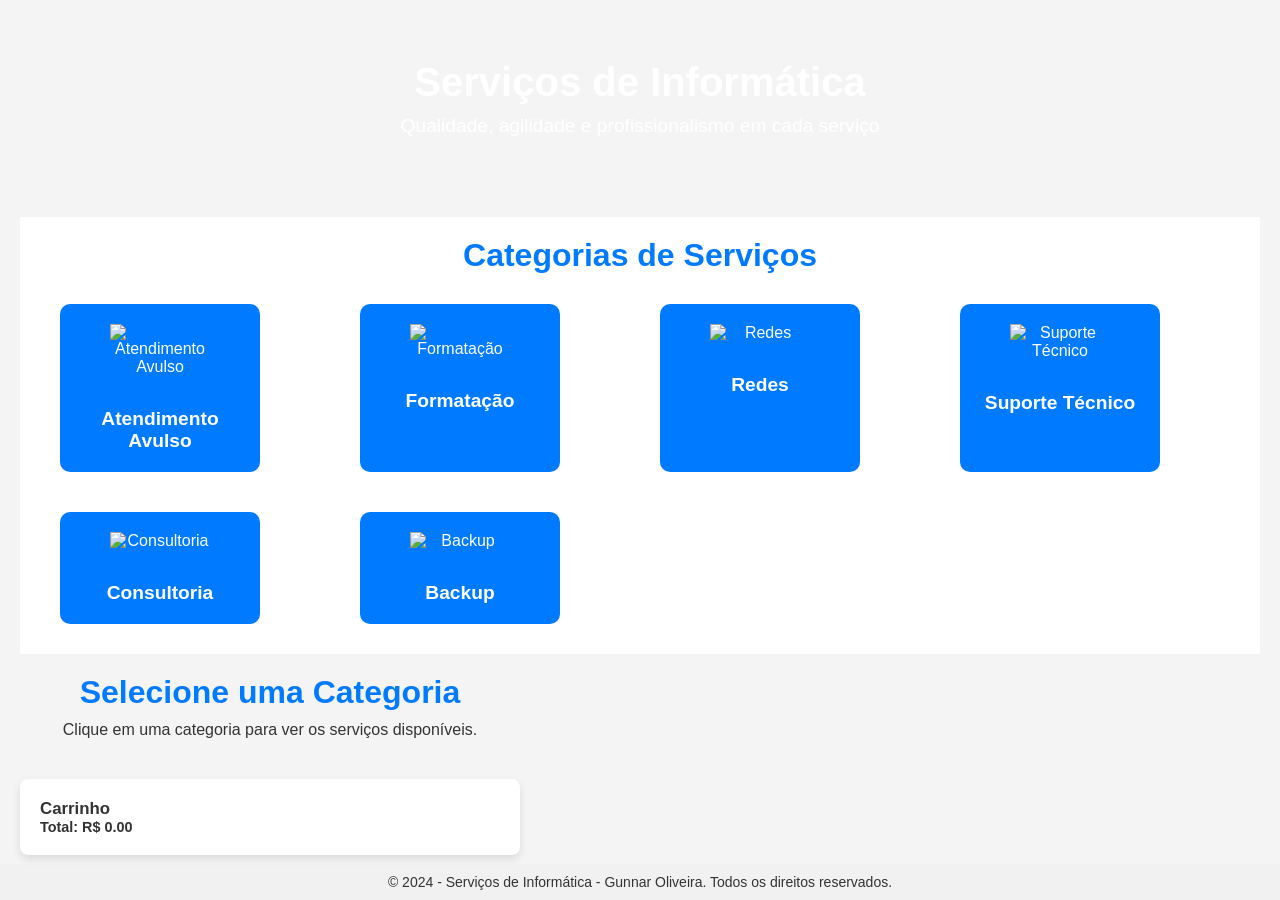
==== index.html @ 8bb4a1e7 "Update and rename site4.html to index.html" ====
<!DOCTYPE html>
<html lang="pt-BR">
<head>
    <meta charset="UTF-8">
    <meta name="viewport" content="width=device-width, initial-scale=1.0">
    <title>Serviços de Informática</title>
    <link rel="stylesheet" href="style.css">
</head>
<body>
    <header>
        <div class="hero">
            <h1>Serviços de Informática</h1>
            <p>Qualidade, agilidade e profissionalismo em cada serviço</p>
        </div>
    </header>

    <main>
        <!-- Seção de Categorias -->
        <section class="categories">
            <h2 class="section-title">Categorias de Serviços</h2>
            <div class="category-grid">
                <div class="category" data-category="atendimento-avulso">
                    <img src="https://i.postimg.cc/wvrdRrkB/mini-controle-de-internet.jpg" alt="Atendimento Avulso">
                    <h3>Atendimento Avulso</h3>
                </div>
                <div class="category" data-category="formatacao">
                    <img src="https://i.postimg.cc/R0RShG83/mini-manutencao-hardware.jpg" alt="Formatação">
                    <h3>Formatação</h3>
                </div>
                <div class="category" data-category="redes">
                    <img src="https://i.postimg.cc/Dw1yk7PP/mini-manutencao-de-rede.jpg" alt="Redes">
                    <h3>Redes</h3>
                </div>
                <div class="category" data-category="suporte">
                    <img src="https://i.postimg.cc/WbXwmPkS/mini-suporte-em-informatica.jpg" alt="Suporte Técnico">
                    <h3>Suporte Técnico</h3>
                </div>
                <div class="category" data-category="consultoria">
                    <img src="https://i.postimg.cc/L40sjCsL/mini-consultoria-em-informatica.jpg" alt="Consultoria">
                    <h3>Consultoria</h3>
                </div>
                <div class="category" data-category="backup">
                    <img src="https://i.postimg.cc/Zqgf8zXX/mini-backup-online.jpg" alt="Backup">
                    <h3>Backup</h3>
                </div>
            </div>
        </section>

        <!-- Seção de Serviços -->
        <section id="services">
            <h2 id="service-title">Selecione uma Categoria</h2>
            <p id="service-description">Clique em uma categoria para ver os serviços disponíveis.</p>
            <ul id="service-list"></ul>

            <!-- Carrinho de Compras -->
           <div id="cart">
    <h3>Carrinho</h3>
    <ul id="cart-items">
        <!-- Itens do carrinho aparecerão aqui -->
    </ul>
    <p><strong>Total: R$ <span id="cart-total">0.00</span></strong></p>
    <a id="whatsapp-button" href="#" target="_blank" style="display: none;" class="send-whatsapp">
        Enviar pelo WhatsApp
    </a>
</div>


        </section>
    </main>

    <footer>
        <p>&copy; 2024 - Serviços de Informática - Gunnar Oliveira. Todos os direitos reservados.</p>
    </footer>

    <script src="script.js"></script>
</body>
</html>
---- style.css ----
/* Reseta o estilo */
* {
    margin: 0;
    padding: 0;
    box-sizing: border-box;
}

body {
    font-family: Arial, sans-serif;
    background-color: #f4f4f4;
    color: #333;
    display: flex;
    flex-direction: column;
    min-height: 100vh;
}

/* Cabeçalho */
header .hero {
    background: url('https://i.postimg.cc/zXPz2q4B/Banner-para-site-black-friday-da-loja-moderno-vermelho-preto.png') no-repeat center center/cover;
    text-align: center;
    color: white;
    padding: 60px 20px;
}

header .hero h1 {
    font-size: 2.5rem;
    margin-bottom: 10px;
}

header .hero p {
    font-size: 1.2rem;
}

/* Seção Principal */
main {
    display: flex;
    flex-wrap: wrap;
    justify-content: space-between;
    gap: 20px;
    padding: 20px;
}
/* Estilo para as categorias */
.category {
    display: inline-block;
    margin: 10px;
    padding: 10px;
    background-color: #f8f9fa;
    border-radius: 5px;
    cursor: pointer;
    text-align: center;
    width: 200px;
}

.category:hover {
    background-color: #007bff;
    color: #fff;
}

/* Alinhar as categorias de forma centralizada */
.categories-container {
    text-align: center;
    margin-bottom: 20px;
}

/* Estilo para a lista de serviços */
#service-list {
    list-style: none;
    padding: 0;
    margin: 20px 0;
}

#service-list li {
    display: flex;
    justify-content: space-between;
    background: #f9f9f9;
    padding: 15px;
    border-radius: 5px;
    margin-bottom: 10px;
}

#service-list button {
    background-color: #28a745;
    color: white;
    padding: 5px 10px;
    border: none;
    border-radius: 5px;
    cursor: pointer;
}

#service-list button:hover {
    background-color: #218838;
}

/* Carrinho mais largo */
#cart {
    position: fixed;
    top: 20px;
    right: 20px;
    background-color: #ffffff;
    color: #333333;
    padding: 20px;
    border-radius: 10px;
    box-shadow: 0 4px 10px rgba(0, 0, 0, 0.1);
    width: 500px; /* Ampliado para 500px */
    max-height: 700px; /* Ajuste de altura máxima */
    overflow-y: auto; /* Scroll se necessário */
    z-index: 1000;
    font-size: 0.9rem;
}

/* Ajuste dos itens no carrinho */
#cart-items li {
    display: flex;
    justify-content: space-between;
    align-items: center;
    margin-bottom: 10px;
    padding: 10px;
    border-bottom: 1px solid #e0e0e0;
    word-wrap: break-word; /* Permite quebra de texto */
}

/* Botão Remover ajustado */
#cart-items .remove-from-cart {
    background-color: #ff4d4d;
    color: white;
    border: none;
    border-radius: 5px;
    padding: 6px 20px; /* Botões ajustados */
    cursor: pointer;
    font-size: 0.85rem;
    margin-left: 15px;
    transition: background-color 0.3s ease;
}

#cart-items .remove-from-cart:hover {
    background-color: #ff1a1a;
}

#cart-items .remove-from-cart:hover {
    background-color: #ff1a1a;
}

/* Botão WhatsApp */
#whatsapp-button {
    margin-top: 20px;
    background-color: #25d366;
    color: white;
    text-align: center;
    padding: 12px 0;
    border-radius: 5px;
    text-decoration: none;
    font-size: 1rem;
    font-weight: bold;
    display: block;
    transition: background-color 0.3s ease;
}

#whatsapp-button:hover {
    background-color: #1da851;
}

/* Categorias */
.categories {
    flex: 1 1 60%;  /* O restante do espaço será ocupado pelas categorias */
    padding: 20px;
    background-color: #fff;
}

.section-title {
    text-align: center;
    font-size: 2rem;
    margin-bottom: 20px;
    color: #007BFF;
}

.category-grid {
    display: grid;
    grid-template-columns: repeat(auto-fit, minmax(250px, 1fr));
    gap: 20px;
    padding: 0 10px;
}

.category {
    background: #007BFF;
    border-radius: 10px;
    padding: 20px;
    text-align: center;
    color: white;
    transition: transform 0.3s ease;
    cursor: pointer;
    display: flex;
    flex-direction: column;
    align-items: center;
}

.category:hover {
    transform: translateY(-5px);
}
/* tamanho da imagem  */
.category img {
    width: 100px;
    margin-bottom: 30px;
}

.category h3 {
    font-size: 1.2rem;
    margin-top: 2px;
}

/* Descrição abaixo de cada categoria */
.category-description {
    margin-top: 10px;
    font-size: 0.9rem;
    color: #f1f1f1;
}
/* Centraliza a sessão de serviços */
#service-info {
    padding: 20px;
    background-color: #fff;
    margin-top: 20px;
    text-align: center; /* Centraliza o texto */
    display: flex;
    flex-direction: column;
    align-items: center; /* Centraliza o conteúdo dentro do container */
    justify-content: center;
}

#service-title {
    font-size: 2rem;
    color: #007BFF;
    margin-bottom: 10px;
}

#service-description {
    font-size: 1rem;
    color: #333;
    margin-bottom: 20px;
}

#service-list {
    list-style: none;
    padding: 0;
    display: flex;
    flex-direction: column;
    align-items: center; /* Centraliza a lista de serviços */
    gap: 10px;
}

.service-item {
    background-color: #fff;
    border-radius: 10px;
    padding: 20px;
    box-shadow: 0 4px 6px rgba(0, 0, 0, 0.1);
    text-align: center;
    transition: transform 0.3s ease;
    cursor: pointer;
    width: 80%;  /* Largura ajustada para centralizar */
    max-width: 600px;  /* Limita a largura máxima */
}

.service-item:hover {
    transform: translateY(-5px);
}

.service-item img {
    max-width: 100%;
    margin-bottom: 10px;
}

.service-item h4 {
    font-size: 1.2rem;
    margin-top: 10px;
}

.service-item p {
    font-size: 1rem;
    color: #555;
}

.add-to-cart {
    background-color: #28a745;
    color: white;
    border: none;
    padding: 10px 20px;
    margin-top: 10px;
    border-radius: 5px;
    cursor: pointer;
    transition: background-color 0.3s ease;
}

.add-to-cart:hover {
    background-color: #218838;
}

/* Seção de Seleção da Categoria e Carrinho */
#service-info {
    padding: 20px;
    background-color: #fff;
    margin-top: 20px;
}

#service-title {
    font-size: 2rem;
    text-align: center;
    color: #007BFF;
}

#service-description {
    font-size: 1rem;
    text-align: center;
    color: #333;
    margin-bottom: 20px;
}

#service-list {
    list-style: none;
}

#cart {
    position: sticky; /* Fixa o carrinho à medida que o usuário rola a página */
    top: 20px;
    background-color: #ffffff;
    color: #333333;
    padding: 20px;
    border-radius: 10px;
    box-shadow: 0 4px 10px rgba(0, 0, 0, 0.1);
    width: 300px;
    max-height: 600px;
    overflow-y: auto;
    z-index: 1000;
}

#cart-items li {
    display: flex;
    justify-content: space-between;
    margin-bottom: 10px;
    padding: 10px;
    background: #f9f9f9;
    border-radius: 5px;
}

#whatsapp-button {
    background-color: #25d366;
    color: white;
    padding: 10px 20px;
    text-decoration: none;
    border-radius: 5px;
    display: inline-block;
    margin-top: 10px;
}

#whatsapp-button:hover {
    background-color: #128c7e;
}

/* Botão "Adicionar ao Carrinho" ajustado para tamanho menor */
.add-to-cart {
    background-color: #28a745;
    color: white;
    border: none;
    padding: 8px 16px; /* Reduziu o padding para deixar o botão menor */
    margin-top: 10px; /* Menor margem superior */
    margin-bottom: 15px; /* Menor margem inferior */
    border-radius: 5px;
    cursor: pointer;
    transition: background-color 0.3s ease;
    display: inline-block; /* Deixa o botão no tamanho ajustado */
    width: auto; /* Deixa o botão com o tamanho necessário */
    text-align: center; /* Centraliza o texto */
    font-size: 0.9rem; /* Tamanho de fonte ajustado para ficar mais discreto */
}

/* Hover do botão "Adicionar ao Carrinho" */
.add-to-cart:hover {
    background-color: #218838;
}

/* Ajustes para os itens de serviço (como os produtos) */
#service-list .service-item {
    background-color: #fff;
    border-radius: 10px;
    padding: 15px; /* Menos padding para tornar o item mais compacto */
    box-shadow: 0 4px 6px rgba(0, 0, 0, 0.1);
    text-align: center;
    width: 80%;  /* Largura ajustada para centralizar */
    max-width: 600px;
    transition: transform 0.3s ease;
    margin-bottom: 15px; /* Menor espaçamento entre os itens */
}

/* Centralizar os botões de "Adicionar ao Carrinho" dentro dos itens */
.service-item .add-to-cart {
    width: auto; /* Ajusta o tamanho para o conteúdo */
    margin: 0 auto; /* Centraliza o botão dentro do item */
}

/* Ajuste para a seção de serviços */
#service-info {
    padding: 20px;
    background-color: #fff;
    margin-top: 20px;
    text-align: center;
    display: flex;
    flex-direction: column;
    align-items: center;
    justify-content: center;
}

/* Container para os botões de adicionar ao carrinho */
.add-to-cart-container {
    display: flex;
    justify-content: center; /* Centraliza o botão */
    align-items: center;
    width: 100%;
    margin-top: 15px;
}

/* Botões de remover */
.remove-from-cart {
    background-color: #dc3545;
    color: white;
    border: none;
    padding: 5px 10px;
    border-radius: 5px;
    cursor: pointer;
    transition: background-color 0.3s ease;
    font-size: 0.9rem;
}

.remove-from-cart:hover {
    background-color: #c82333;
}

/* Estilo para o carrinho */
#cart {
    max-width: 100%; /* Para evitar que ultrapasse o tamanho da tela */
    width: 500px; /* Largura fixa para desktops */
    margin: 20px auto; /* Centralizado */
    padding: 20px;
    background-color: #fff;
    border-radius: 8px;
    box-shadow: 0 4px 8px rgba(0, 0, 0, 0.1);
}

/* Ajuste para dispositivos menores */
@media (max-width: 768px) {
    #cart {
        width: 90%; /* Ocupa quase toda a largura da tela */
    }
}
@media (max-width: 768px) {
    .add-to-cart {
        padding: 6px 12px; /* Tamanho ainda menor para dispositivos móveis */
        font-size: 0.85rem; /* Fonte um pouco menor */
    }
}
footer {
  position: fixed; /* Fixa o rodapé no fundo da página */
  bottom: 0; /* Coloca o rodapé na parte inferior */
  left: 50%; /* Centraliza o texto horizontalmente */
  transform: translateX(-50%); /* Ajusta o texto para que ele fique no centro exato */
  text-align: center; /* Alinha o texto no centro */
  width: 100%; /* Garante que o rodapé ocupe toda a largura da página */
  padding: 10px 0; /* Adiciona algum espaço ao redor do texto */
  background-color: #f1f1f1; /* Cor de fundo do rodapé (opcional) */
  font-size: 14px; /* Tamanho da fonte (opcional) */
  color: #333; /* Cor do texto (opcional) */
}
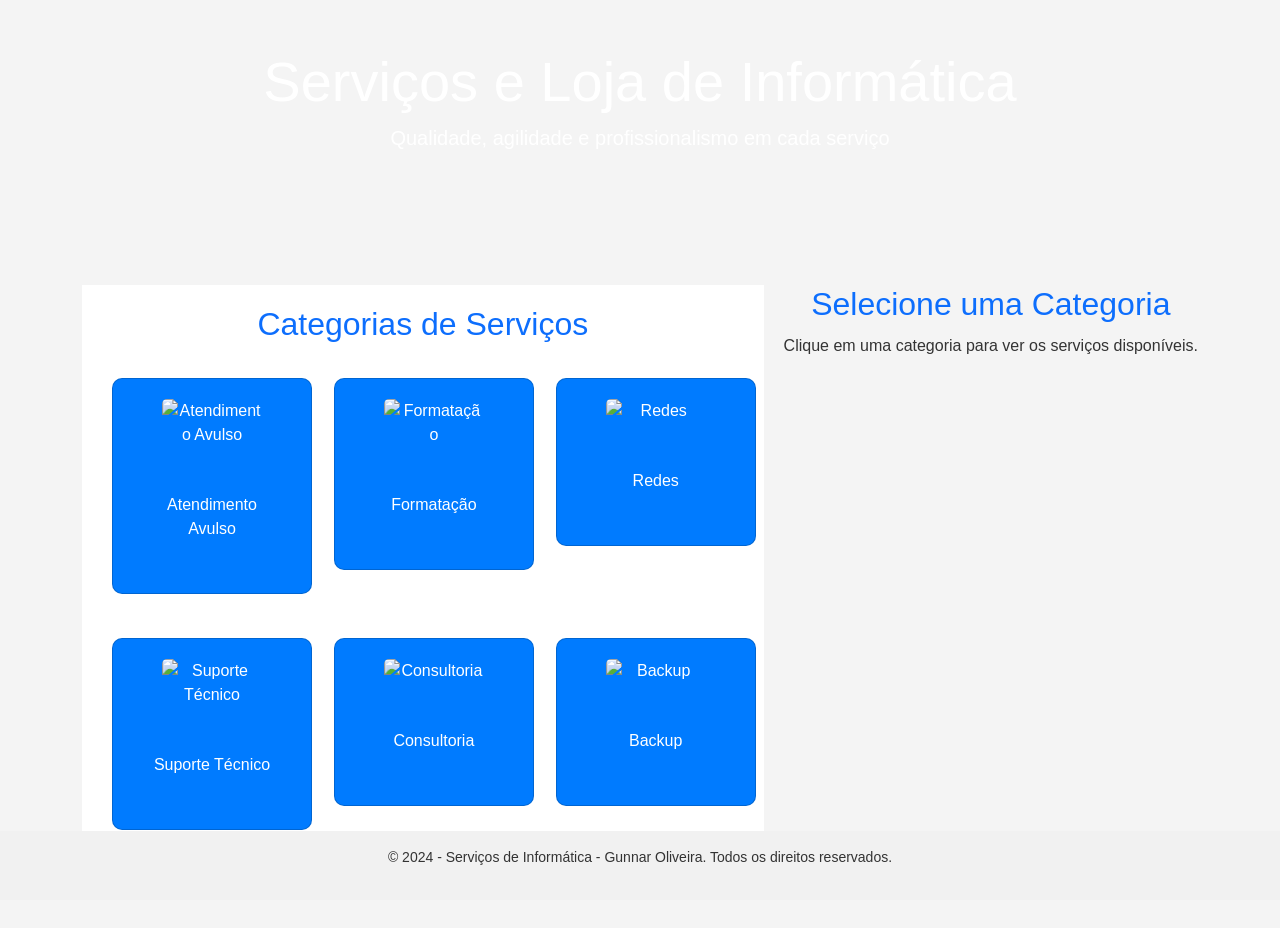
==== commit d290e2a4: "Update index.html" ====
--- a/index.html
+++ b/index.html
@@ -4,74 +4,226 @@
     <meta charset="UTF-8">
     <meta name="viewport" content="width=device-width, initial-scale=1.0">
     <title>Serviços de Informática</title>
+      <!-- Certifique-se de que o arquivo CSS esteja no lugar certo -->
+
+    <!-- Link para o Bootstrap CSS -->
+    <link href="https://cdn.jsdelivr.net/npm/bootstrap@5.3.0-alpha1/dist/css/bootstrap.min.css" rel="stylesheet">
+
     <link rel="stylesheet" href="style.css">
+	<!-- Inclua a biblioteca particles.js -->
+<script src="https://cdn.jsdelivr.net/npm/particles.js"></script>
+<!-- Elemento para o fundo de partículas -->
+<div id="particles-js"></div>
+
 </head>
 <body>
-    <header>
-        <div class="hero">
-            <h1>Serviços de Informática</h1>
-            <p>Qualidade, agilidade e profissionalismo em cada serviço</p>
-        </div>
-    </header>
-
-    <main>
+
+  <header class="hero">
+    <div class="container text-center text-white py-5">
+        <h1 class="display-4">Serviços e Loja de Informática</h1>
+        <p class="lead">Qualidade, agilidade e profissionalismo em cada serviço</p>
+    </div>
+</header>
+
+
+    <main class="container mt-5">
         <!-- Seção de Categorias -->
-        <section class="categories">
-            <h2 class="section-title">Categorias de Serviços</h2>
-            <div class="category-grid">
-                <div class="category" data-category="atendimento-avulso">
-                    <img src="https://i.postimg.cc/wvrdRrkB/mini-controle-de-internet.jpg" alt="Atendimento Avulso">
-                    <h3>Atendimento Avulso</h3>
-                </div>
-                <div class="category" data-category="formatacao">
-                    <img src="https://i.postimg.cc/R0RShG83/mini-manutencao-hardware.jpg" alt="Formatação">
-                    <h3>Formatação</h3>
-                </div>
-                <div class="category" data-category="redes">
-                    <img src="https://i.postimg.cc/Dw1yk7PP/mini-manutencao-de-rede.jpg" alt="Redes">
-                    <h3>Redes</h3>
-                </div>
-                <div class="category" data-category="suporte">
-                    <img src="https://i.postimg.cc/WbXwmPkS/mini-suporte-em-informatica.jpg" alt="Suporte Técnico">
-                    <h3>Suporte Técnico</h3>
-                </div>
-                <div class="category" data-category="consultoria">
-                    <img src="https://i.postimg.cc/L40sjCsL/mini-consultoria-em-informatica.jpg" alt="Consultoria">
-                    <h3>Consultoria</h3>
-                </div>
-                <div class="category" data-category="backup">
-                    <img src="https://i.postimg.cc/Zqgf8zXX/mini-backup-online.jpg" alt="Backup">
-                    <h3>Backup</h3>
-                </div>
-            </div>
-        </section>
+        <!-- Seção de Categorias -->
+<section class="categories mb-5">
+    <h2 class="section-title text-center text-primary mb-4">Categorias de Serviços</h2>
+    <div class="row row-cols-1 row-cols-md-2 row-cols-lg-3 g-4">
+        <div class="col">
+            <div class="category card text-center" data-category="atendimento-avulso">
+                <img src="https://i.postimg.cc/wvrdRrkB/mini-controle-de-internet.jpg" class="card-img-top" alt="Atendimento Avulso">
+                <div class="card-body">
+                    <p>Atendimento Avulso</p>
+                </div>
+            </div>
+        </div>
+        <div class="col">
+            <div class="category card text-center" data-category="formatacao">
+                <img src="https://i.postimg.cc/R0RShG83/mini-manutencao-hardware.jpg" class="card-img-top" alt="Formatação">
+                <div class="card-body">
+                    <p>Formatação</p>
+                </div>
+            </div>
+        </div>
+        <div class="col">
+            <div class="category card text-center" data-category="redes">
+                <img src="https://i.postimg.cc/Dw1yk7PP/mini-manutencao-de-rede.jpg" class="card-img-top" alt="Redes">
+                <div class="card-body">
+                    <p>Redes</p>
+                </div>
+            </div>
+        </div>
+        <div class="col">
+            <div class="category card text-center" data-category="suporte">
+                <img src="https://i.postimg.cc/WbXwmPkS/mini-suporte-em-informatica.jpg" class="card-img-top" alt="Suporte Técnico">
+                <div class="card-body">
+                    <p>Suporte Técnico</p>
+                </div>
+            </div>
+        </div>
+        <div class="col">
+            <div class="category card text-center" data-category="consultoria">
+                <img src="https://i.postimg.cc/L40sjCsL/mini-consultoria-em-informatica.jpg" class="card-img-top" alt="Consultoria">
+                <div class="card-body">
+                    <p>Consultoria</p>
+                </div>
+            </div>
+        </div>
+        <div class="col">
+            <div class="category card text-center" data-category="backup">
+                <img src="https://i.postimg.cc/Zqgf8zXX/mini-backup-online.jpg" class="card-img-top" alt="Backup">
+                <div class="card-body">
+                    <p>Backup</p>
+                </div>
+            </div>
+        </div>
+    </div>
+</section>
+
 
         <!-- Seção de Serviços -->
         <section id="services">
-            <h2 id="service-title">Selecione uma Categoria</h2>
-            <p id="service-description">Clique em uma categoria para ver os serviços disponíveis.</p>
-            <ul id="service-list"></ul>
-
-            <!-- Carrinho de Compras -->
-           <div id="cart">
-    <h3>Carrinho</h3>
-    <ul id="cart-items">
+            <h2 id="service-title" class="text-center text-primary">Selecione uma Categoria</h2>
+            <p id="service-description" class="text-center">Clique em uma categoria para ver os serviços disponíveis.</p>
+            <ul id="service-list" class="list-group"></ul>
+<button id="cart-button" class="btn btn-primary position-fixed bottom-0 end-0 m-3">
+    Ver Carrinho
+</button>
+<!-- Carrinho de Compras -->
+<div id="cart" class="card shadow position-fixed top-0 end-0 m-3 p-3" style="width: 350px; max-height: 600px; overflow-y: auto; display: none;">
+    <h3 class="card-title">Carrinho</h3>
+    <button id="close-cart" class="btn btn-danger" style="position: absolute; top: 10px; right: 10px;">Fechar</button>
+    <ul id="cart-items" class="list-group mb-3">
         <!-- Itens do carrinho aparecerão aqui -->
     </ul>
     <p><strong>Total: R$ <span id="cart-total">0.00</span></strong></p>
-    <a id="whatsapp-button" href="#" target="_blank" style="display: none;" class="send-whatsapp">
+    <a id="whatsapp-button" href="#" target="_blank" class="btn btn-success w-100" style="display: none;">
         Enviar pelo WhatsApp
     </a>
 </div>
 
+            <!-- Carrinho de Compras -->
+<!-- Botão para abrir o carrinho (fixo) -->
+<button id="open-cart" class="btn btn-primary position-fixed bottom-0 end-0 m-3">Abrir</button>
+
+<!-- FontAwesome para os ícones -->
+<link rel="stylesheet" href="https://cdnjs.cloudflare.com/ajax/libs/font-awesome/5.15.4/css/all.min.css">
+
+<!-- Carrinho de Compras -->
+<div id="cart" class="card shadow position-fixed top-0 end-0 m-3 p-3" style="width: 350px; max-height: 600px; overflow-y: auto; display: none;">
+    <button id="close-cart" class="btn btn-danger position-absolute top-0 end-0 m-2">×</button> <!-- Botão de Fechar -->
+    <h3 class="card-title">Carrinho</h3>
+    <ul id="cart-items" class="list-group mb-3">
+        <!-- Itens do carrinho aparecerão aqui -->
+    </ul>
+    <p><strong>Total: R$ <span id="cart-total">0.00</span></strong></p>
+    <a id="whatsapp-button" href="#" target="_blank" class="btn btn-success w-100" style="display: none;">
+        Enviar pelo WhatsApp
+    </a>
+</div>
+
 
         </section>
     </main>
 
-    <footer>
+    <footer class="text-center py-3">
         <p>&copy; 2024 - Serviços de Informática - Gunnar Oliveira. Todos os direitos reservados.</p>
     </footer>
 
+    <!-- Link para o Bootstrap JS -->
+    <script src="https://cdn.jsdelivr.net/npm/bootstrap@5.3.0-alpha1/dist/js/bootstrap.bundle.min.js"></script>
     <script src="script.js"></script>
+	
+	<script>
+    particlesJS("particles-js", {
+        particles: {
+            number: {
+                value: 80, // Número de partículas
+                density: {
+                    enable: true,
+                    value_area: 800 // Área de densidade das partículas
+                }
+            },
+            color: {
+                value: "#ff7e5f" // Cor das partículas (escolha a cor que você preferir)
+            },
+            shape: {
+                type: "circle", // Forma das partículas (pode ser "circle", "edge", "triangle", etc.)
+                stroke: {
+                    width: 0,
+                    color: "#000000"
+                }
+            },
+            opacity: {
+                value: 0.5, // Opacidade das partículas
+                random: true,
+                anim: {
+                    enable: true,
+                    speed: 1,
+                    opacity_min: 0.1,
+                    sync: false
+                }
+            },
+            size: {
+                value: 3, // Tamanho das partículas
+                random: true,
+                anim: {
+                    enable: true,
+                    speed: 40,
+                    size_min: 0.1,
+                    sync: false
+                }
+            },
+            line_linked: {
+                enable: true, // Conectar as partículas com linhas
+                distance: 150, // Distância entre as partículas conectadas
+                color: "#ff7e5f", // Cor das linhas
+                opacity: 0.4,
+                width: 1
+            },
+            move: {
+                enable: true, // Movimentar as partículas
+                speed: 6, // Velocidade das partículas
+                direction: "none", // Direção do movimento
+                random: false,
+                straight: false,
+                out_mode: "out", // Como as partículas se comportam quando saem da tela
+                bounce: false,
+                attract: {
+                    enable: false, // Desabilita a atração de partículas
+                    rotateX: 600,
+                    rotateY: 1200
+                }
+            }
+        },
+        interactivity: {
+            detect_on: "window",
+            events: {
+                onhover: {
+                    enable: true,
+                    mode: "repulse" // Efeito ao passar o mouse sobre as partículas
+                },
+                onclick: {
+                    enable: true,
+                    mode: "push" // Efeito ao clicar nas partículas
+                }
+            },
+            modes: {
+                repulse: {
+                    distance: 200, // Distância de repulsão
+                    duration: 0.4
+                },
+                push: {
+                    particles_nb: 4 // Número de partículas a serem adicionadas ao clicar
+                }
+            }
+        },
+        retina_detect: true // Ajusta a resolução para telas de alta densidade de pixels
+    });
+</script>
+
 </body>
 </html>
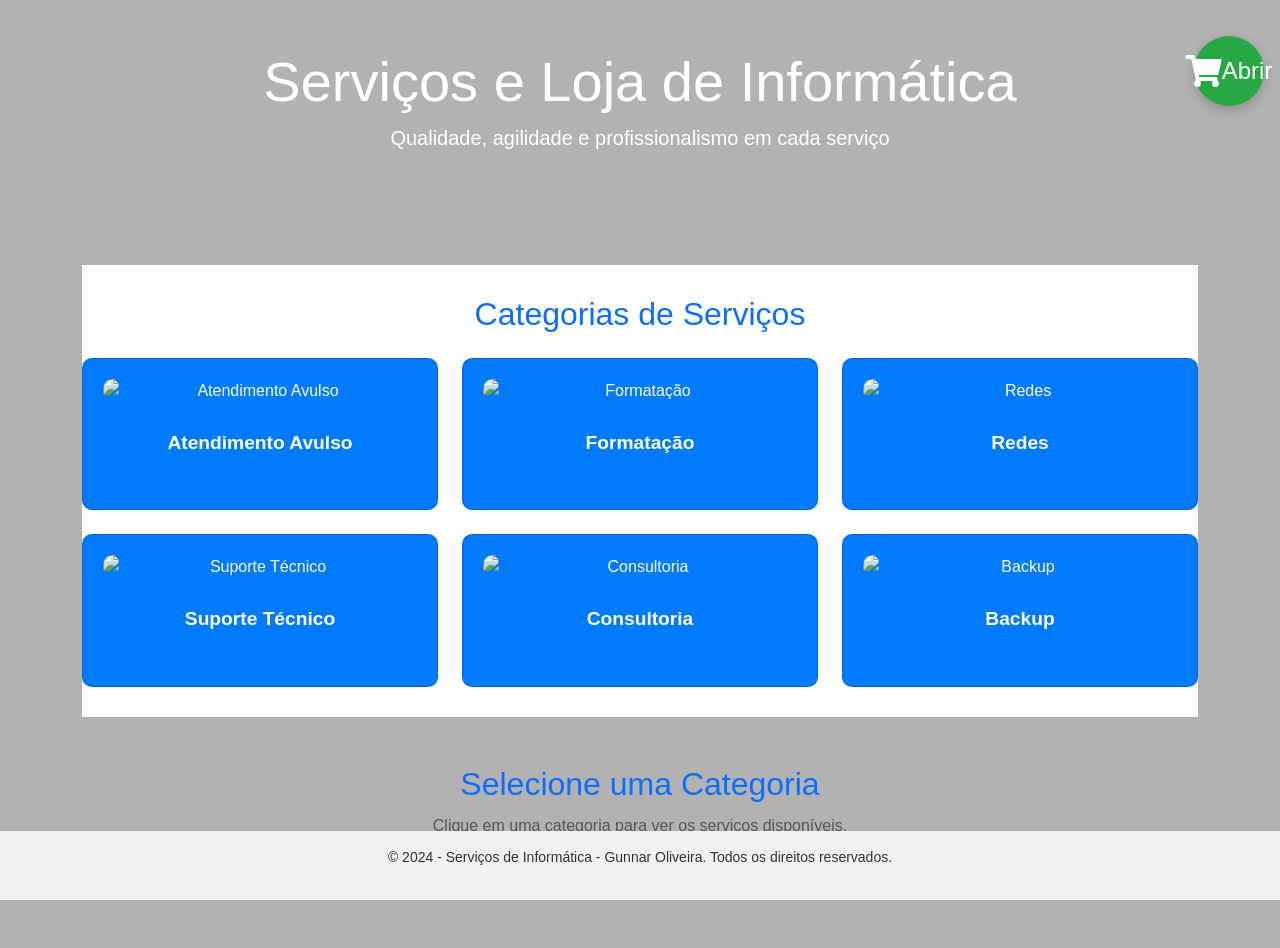
==== commit 3306c44c: "Update index.html" ====
--- a/index.html
+++ b/index.html
@@ -4,16 +4,18 @@
     <meta charset="UTF-8">
     <meta name="viewport" content="width=device-width, initial-scale=1.0">
     <title>Serviços de Informática</title>
-      <!-- Certifique-se de que o arquivo CSS esteja no lugar certo -->
+    <!-- Certifique-se de que o arquivo CSS esteja no lugar certo -->
 
     <!-- Link para o Bootstrap CSS -->
     <link href="https://cdn.jsdelivr.net/npm/bootstrap@5.3.0-alpha1/dist/css/bootstrap.min.css" rel="stylesheet">
 
     <link rel="stylesheet" href="style.css">
-	<!-- Inclua a biblioteca particles.js -->
-<script src="https://cdn.jsdelivr.net/npm/particles.js"></script>
-<!-- Elemento para o fundo de partículas -->
-<div id="particles-js"></div>
+    <!-- Inclua a biblioteca particles.js -->
+    <script src="https://cdn.jsdelivr.net/npm/particles.js"></script>
+    <!-- Elemento para o fundo de partículas -->
+    <div id="particles-js"></div>
+<!-- Link para o Font Awesome -->
+<link href="https://cdnjs.cloudflare.com/ajax/libs/font-awesome/5.15.4/css/all.min.css" rel="stylesheet">
 
 </head>
 <body>
@@ -25,119 +27,97 @@
     </div>
 </header>
 
-
-    <main class="container mt-5">
-        <!-- Seção de Categorias -->
-        <!-- Seção de Categorias -->
-<section class="categories mb-5">
-    <h2 class="section-title text-center text-primary mb-4">Categorias de Serviços</h2>
-    <div class="row row-cols-1 row-cols-md-2 row-cols-lg-3 g-4">
-        <div class="col">
-            <div class="category card text-center" data-category="atendimento-avulso">
-                <img src="https://i.postimg.cc/wvrdRrkB/mini-controle-de-internet.jpg" class="card-img-top" alt="Atendimento Avulso">
-                <div class="card-body">
-                    <p>Atendimento Avulso</p>
+<main class="container mt-5">
+    <!-- Seção de Categorias -->
+    <section class="categories mb-5">
+        <h2 class="section-title text-center text-primary mb-4">Categorias de Serviços</h2>
+        <div class="row row-cols-1 row-cols-md-2 row-cols-lg-3 g-4">
+            <div class="col">
+                <div class="category card text-center" data-category="atendimento-avulso">
+                    <img src="https://i.postimg.cc/wvrdRrkB/mini-controle-de-internet.jpg" class="card-img-top" alt="Atendimento Avulso">
+                    <div class="card-body">
+                        <p>Atendimento Avulso</p>
+                    </div>
+                </div>
+            </div>
+            <div class="col">
+                <div class="category card text-center" data-category="formatacao">
+                    <img src="https://i.postimg.cc/R0RShG83/mini-manutencao-hardware.jpg" class="card-img-top" alt="Formatação">
+                    <div class="card-body">
+                        <p>Formatação</p>
+                    </div>
+                </div>
+            </div>
+            <div class="col">
+                <div class="category card text-center" data-category="redes">
+                    <img src="https://i.postimg.cc/Dw1yk7PP/mini-manutencao-de-rede.jpg" class="card-img-top" alt="Redes">
+                    <div class="card-body">
+                        <p>Redes</p>
+                    </div>
+                </div>
+            </div>
+            <div class="col">
+                <div class="category card text-center" data-category="suporte">
+                    <img src="https://i.postimg.cc/WbXwmPkS/mini-suporte-em-informatica.jpg" class="card-img-top" alt="Suporte Técnico">
+                    <div class="card-body">
+                        <p>Suporte Técnico</p>
+                    </div>
+                </div>
+            </div>
+            <div class="col">
+                <div class="category card text-center" data-category="consultoria">
+                    <img src="https://i.postimg.cc/L40sjCsL/mini-consultoria-em-informatica.jpg" class="card-img-top" alt="Consultoria">
+                    <div class="card-body">
+                        <p>Consultoria</p>
+                    </div>
+                </div>
+            </div>
+            <div class="col">
+                <div class="category card text-center" data-category="backup">
+                    <img src="https://i.postimg.cc/Zqgf8zXX/mini-backup-online.jpg" class="card-img-top" alt="Backup">
+                    <div class="card-body">
+                        <p>Backup</p>
+                    </div>
                 </div>
             </div>
         </div>
-        <div class="col">
-            <div class="category card text-center" data-category="formatacao">
-                <img src="https://i.postimg.cc/R0RShG83/mini-manutencao-hardware.jpg" class="card-img-top" alt="Formatação">
-                <div class="card-body">
-                    <p>Formatação</p>
-                </div>
-            </div>
+    </section>
+
+    <!-- Seção de Serviços -->
+    <section id="services">
+        <h2 id="service-title" class="text-center text-primary">Selecione uma Categoria</h2>
+        <p id="service-description" class="text-center">Clique em uma categoria para ver os serviços disponíveis.</p>
+        <ul id="service-list" class="list-group"></ul>
+        <button id="cart-button" class="btn btn-primary position-fixed bottom-0 end-0 m-3">
+            Ver Carrinho
+        </button>
+        <!-- Carrinho de Compras -->
+        <div id="cart" class="card shadow position-fixed top-0 end-0 m-3 p-3" style="width: 350px; max-height: 600px; overflow-y: auto; display: none;">
+            <h3 class="card-title">Carrinho</h3>
+            <button id="close-cart" class="btn btn-danger" style="position: absolute; top: 10px; right: 10px;">Fechar</button>
+            <ul id="cart-items" class="list-group mb-3">
+                <!-- Itens do carrinho aparecerão aqui -->
+            </ul>
+            <p><strong>Total: R$ <span id="cart-total">0.00</span></strong></p>
+            <a id="whatsapp-button" href="#" target="_blank" class="btn btn-success w-100" style="display: none;">
+                Enviar pelo WhatsApp
+            </a>
         </div>
-        <div class="col">
-            <div class="category card text-center" data-category="redes">
-                <img src="https://i.postimg.cc/Dw1yk7PP/mini-manutencao-de-rede.jpg" class="card-img-top" alt="Redes">
-                <div class="card-body">
-                    <p>Redes</p>
-                </div>
-            </div>
-        </div>
-        <div class="col">
-            <div class="category card text-center" data-category="suporte">
-                <img src="https://i.postimg.cc/WbXwmPkS/mini-suporte-em-informatica.jpg" class="card-img-top" alt="Suporte Técnico">
-                <div class="card-body">
-                    <p>Suporte Técnico</p>
-                </div>
-            </div>
-        </div>
-        <div class="col">
-            <div class="category card text-center" data-category="consultoria">
-                <img src="https://i.postimg.cc/L40sjCsL/mini-consultoria-em-informatica.jpg" class="card-img-top" alt="Consultoria">
-                <div class="card-body">
-                    <p>Consultoria</p>
-                </div>
-            </div>
-        </div>
-        <div class="col">
-            <div class="category card text-center" data-category="backup">
-                <img src="https://i.postimg.cc/Zqgf8zXX/mini-backup-online.jpg" class="card-img-top" alt="Backup">
-                <div class="card-body">
-                    <p>Backup</p>
-                </div>
-            </div>
-        </div>
-    </div>
-</section>
-
-
-        <!-- Seção de Serviços -->
-        <section id="services">
-            <h2 id="service-title" class="text-center text-primary">Selecione uma Categoria</h2>
-            <p id="service-description" class="text-center">Clique em uma categoria para ver os serviços disponíveis.</p>
-            <ul id="service-list" class="list-group"></ul>
-<button id="cart-button" class="btn btn-primary position-fixed bottom-0 end-0 m-3">
-    Ver Carrinho
-</button>
-<!-- Carrinho de Compras -->
-<div id="cart" class="card shadow position-fixed top-0 end-0 m-3 p-3" style="width: 350px; max-height: 600px; overflow-y: auto; display: none;">
-    <h3 class="card-title">Carrinho</h3>
-    <button id="close-cart" class="btn btn-danger" style="position: absolute; top: 10px; right: 10px;">Fechar</button>
-    <ul id="cart-items" class="list-group mb-3">
-        <!-- Itens do carrinho aparecerão aqui -->
-    </ul>
-    <p><strong>Total: R$ <span id="cart-total">0.00</span></strong></p>
-    <a id="whatsapp-button" href="#" target="_blank" class="btn btn-success w-100" style="display: none;">
-        Enviar pelo WhatsApp
-    </a>
-</div>
-
-            <!-- Carrinho de Compras -->
-<!-- Botão para abrir o carrinho (fixo) -->
-<button id="open-cart" class="btn btn-primary position-fixed bottom-0 end-0 m-3">Abrir</button>
-
-<!-- FontAwesome para os ícones -->
-<link rel="stylesheet" href="https://cdnjs.cloudflare.com/ajax/libs/font-awesome/5.15.4/css/all.min.css">
-
-<!-- Carrinho de Compras -->
-<div id="cart" class="card shadow position-fixed top-0 end-0 m-3 p-3" style="width: 350px; max-height: 600px; overflow-y: auto; display: none;">
-    <button id="close-cart" class="btn btn-danger position-absolute top-0 end-0 m-2">×</button> <!-- Botão de Fechar -->
-    <h3 class="card-title">Carrinho</h3>
-    <ul id="cart-items" class="list-group mb-3">
-        <!-- Itens do carrinho aparecerão aqui -->
-    </ul>
-    <p><strong>Total: R$ <span id="cart-total">0.00</span></strong></p>
-    <a id="whatsapp-button" href="#" target="_blank" class="btn btn-success w-100" style="display: none;">
-        Enviar pelo WhatsApp
-    </a>
-</div>
-
-
-        </section>
-    </main>
-
-    <footer class="text-center py-3">
-        <p>&copy; 2024 - Serviços de Informática - Gunnar Oliveira. Todos os direitos reservados.</p>
-    </footer>
-
-    <!-- Link para o Bootstrap JS -->
-    <script src="https://cdn.jsdelivr.net/npm/bootstrap@5.3.0-alpha1/dist/js/bootstrap.bundle.min.js"></script>
-    <script src="script.js"></script>
-	
-	<script>
+        <!-- Carrinho de Compras -->
+        <!-- Botão para abrir o carrinho (fixo) -->
+        <button id="open-cart" class="btn btn-primary position-fixed bottom-0 end-0 m-3">Abrir</button>
+    </section>
+</main>
+
+<footer class="text-center py-3">
+    <p>&copy; 2024 - Serviços de Informática - Gunnar Oliveira. Todos os direitos reservados.</p>
+</footer>
+
+<!-- Link para o Bootstrap JS -->
+<script src="https://cdn.jsdelivr.net/npm/bootstrap@5.3.0-alpha1/dist/js/bootstrap.bundle.min.js"></script>
+<script src="script.js"></script>
+
+<script>
     particlesJS("particles-js", {
         particles: {
             number: {
@@ -148,17 +128,17 @@
                 }
             },
             color: {
-                value: "#ff7e5f" // Cor das partículas (escolha a cor que você preferir)
+                value: "#ff7e5f" // Cor das partículas
             },
             shape: {
-                type: "circle", // Forma das partículas (pode ser "circle", "edge", "triangle", etc.)
+                type: "circle", // Forma das partículas
                 stroke: {
                     width: 0,
                     color: "#000000"
                 }
             },
             opacity: {
-                value: 0.5, // Opacidade das partículas
+                value: 0.5,
                 random: true,
                 anim: {
                     enable: true,
@@ -168,7 +148,7 @@
                 }
             },
             size: {
-                value: 3, // Tamanho das partículas
+                value: 3,
                 random: true,
                 anim: {
                     enable: true,
@@ -178,24 +158,22 @@
                 }
             },
             line_linked: {
-                enable: true, // Conectar as partículas com linhas
-                distance: 150, // Distância entre as partículas conectadas
-                color: "#ff7e5f", // Cor das linhas
+                enable: true,
+                distance: 150,
+                color: "#ff7e5f",
                 opacity: 0.4,
                 width: 1
             },
             move: {
-                enable: true, // Movimentar as partículas
-                speed: 6, // Velocidade das partículas
-                direction: "none", // Direção do movimento
+                enable: true,
+                speed: 6,
+                direction: "none",
                 random: false,
                 straight: false,
-                out_mode: "out", // Como as partículas se comportam quando saem da tela
+                out_mode: "out",
                 bounce: false,
                 attract: {
-                    enable: false, // Desabilita a atração de partículas
-                    rotateX: 600,
-                    rotateY: 1200
+                    enable: false
                 }
             }
         },
@@ -204,24 +182,24 @@
             events: {
                 onhover: {
                     enable: true,
-                    mode: "repulse" // Efeito ao passar o mouse sobre as partículas
+                    mode: "repulse"
                 },
                 onclick: {
                     enable: true,
-                    mode: "push" // Efeito ao clicar nas partículas
+                    mode: "push"
                 }
             },
             modes: {
                 repulse: {
-                    distance: 200, // Distância de repulsão
+                    distance: 200,
                     duration: 0.4
                 },
                 push: {
-                    particles_nb: 4 // Número de partículas a serem adicionadas ao clicar
+                    particles_nb: 4
                 }
             }
         },
-        retina_detect: true // Ajusta a resolução para telas de alta densidade de pixels
+        retina_detect: true
     });
 </script>
 
